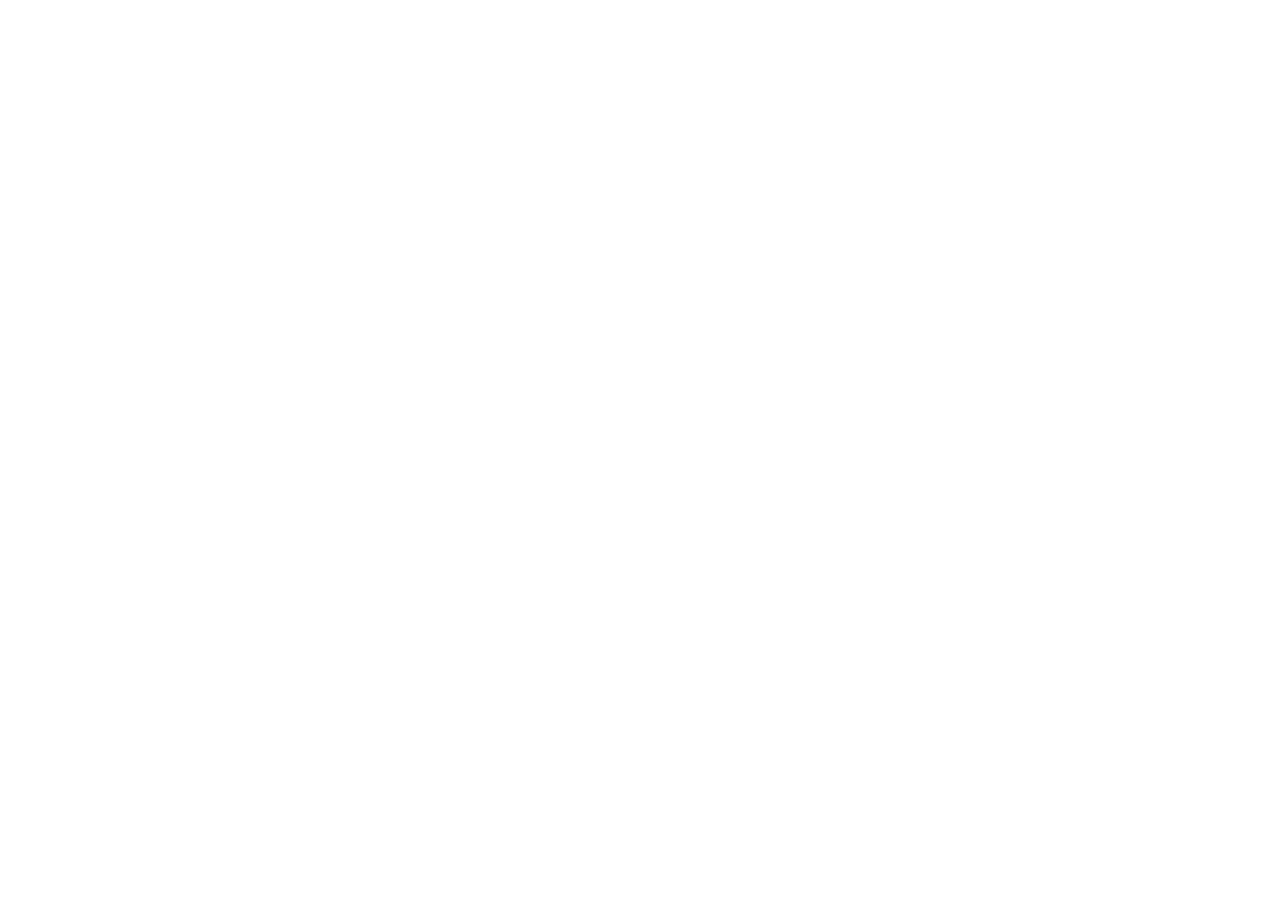
==== 1-bannière/index.html @ 6056679d "Création du modèle HTML , CSS , JS pour le projet Bannière" ====
<!DOCTYPE html>
<html lang="en">
<head>
    <meta charset="UTF-8">
    <meta name="viewport" content="width=device-width, initial-scale=1.0">
    <link rel="stylesheet" href="style.css">
    <title>Bannière</title>
</head>
<body>



    <script src="script.js"></script>
</body>
</html>
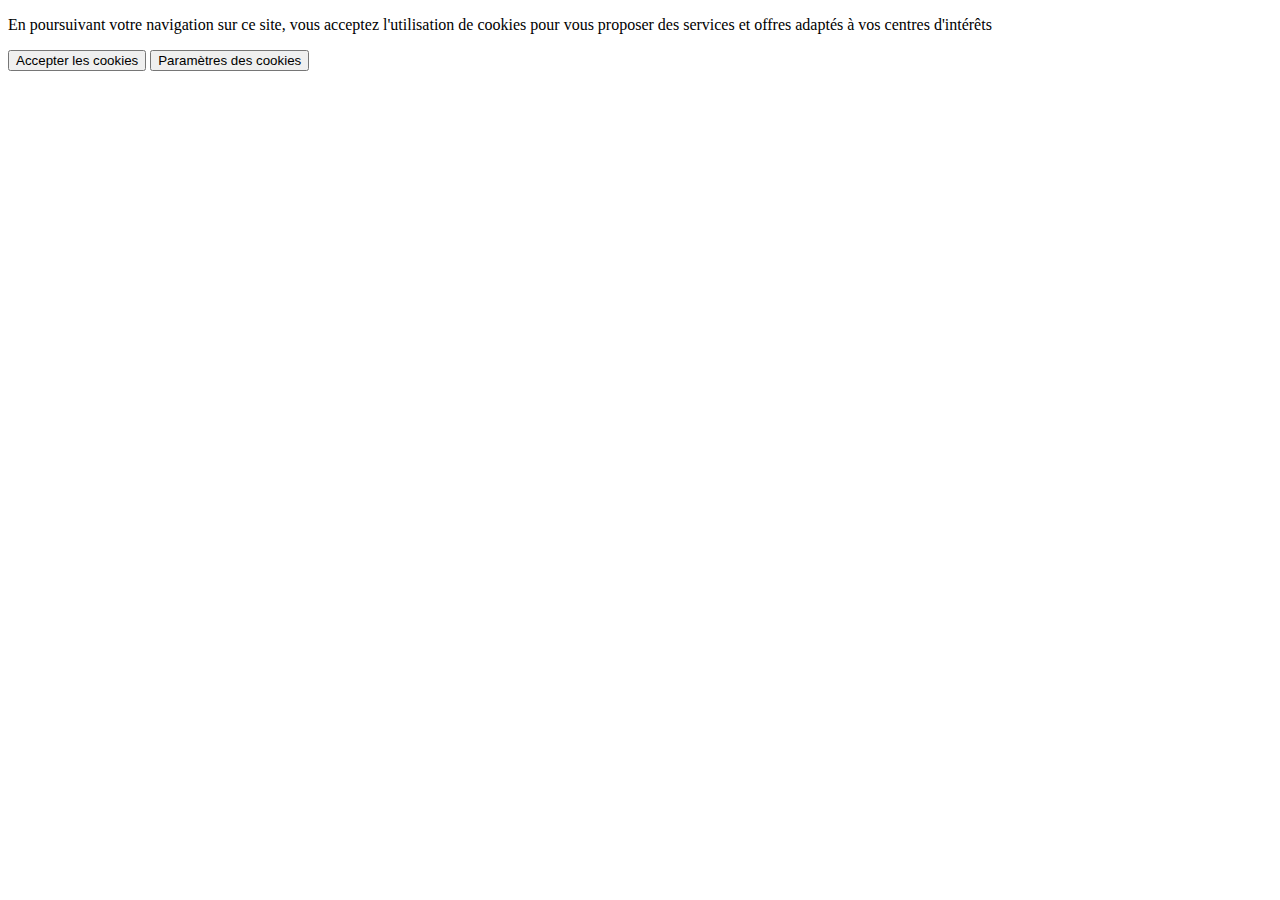
==== commit cefa0be4: "ajout de la structure du projet" ====
--- a/1-bannière/index.html
+++ b/1-bannière/index.html
@@ -7,8 +7,25 @@
     <title>Bannière</title>
 </head>
 <body>
-
-
+    <div class="container"> 
+        <div class="cookies">
+            <div class="cookies-texte">
+                <p> En poursuivant votre navigation sur ce site, vous acceptez
+                     l'utilisation de cookies pour vous proposer des services et
+                    offres adaptés à vos centres d'intérêts
+                </p>
+            </div>
+            <div class="cookies-btn">
+                <button class="btn btn-success">
+                    Accepter les cookies
+                </button>
+                <button class="btn btn-deny">
+                    Paramètres des cookies
+                </button>
+            </div>
+        
+        </div>
+    </div>
 
     <script src="script.js"></script>
 </body>
